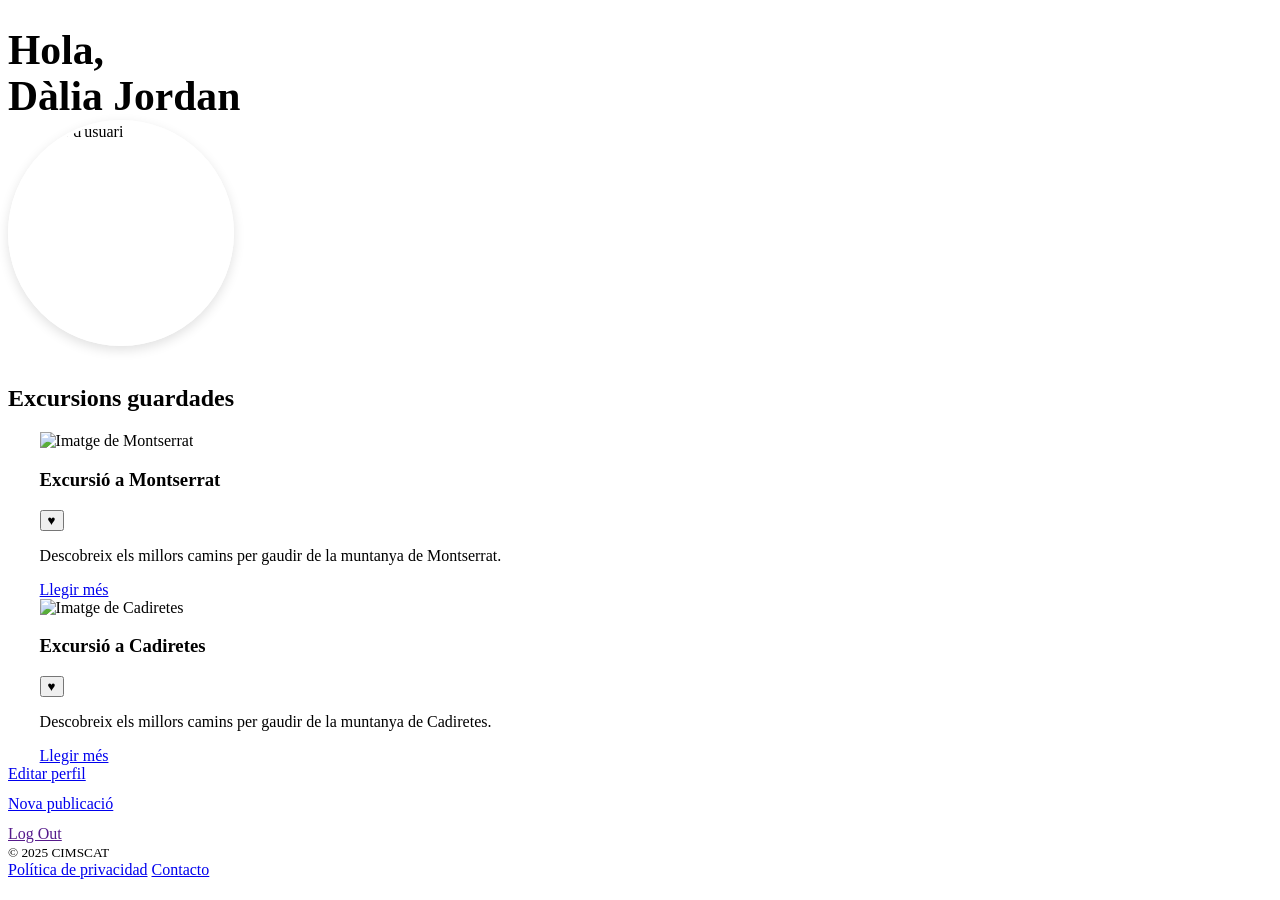
==== public/perfil.html @ e36ed86d "small fix" ====
<!DOCTYPE html>
<html lang="ca">

<head>
    <meta charset="UTF-8">
    <meta name="viewport" content="width=device-width, initial-scale=1.0">
    <title>Pàgina de Perfil</title>
    <link rel="stylesheet" href="css/01-base.css" />
    <link rel="stylesheet" href="css/02-layout.css" />
    <link rel="stylesheet" href="css/03-componentes.css" />
    <link rel="stylesheet" href="css/04-paginas.css" />
</head>

<body>
    <header class="perfil__banner">
        <div class="contenedor">
            <div class="rejilla-2-1">
                <div class="perfil__saludo">
                    <h1>Hola,<br>Dàlia Jordan</h1>
                </div>
                <div class="perfil__avatar">
                    <img src="./img/avatar.jpg" alt="Avatar d'usuari">
                </div>
            </div>
        </div>
    </header>

    


    <section class="seccion seccion--suave">
        <div class="contenedor">
            <div class="rejilla-2-1">
                <div>
                    <h2 class="seccion__titulo">Excursions guardades</h2>

                    <div class="rejilla-2 inicio-destacados__rejilla">
                        <article class="tarjeta">
                            <img class="tarjeta__imagen" src="./img/montserrat.jpg" alt="Imatge de Montserrat">
                            <div class="tarjeta__encabezado">
                                <h3 class="tarjeta__titulo">Excursió a Montserrat</h3>
                                <button class="boton-corazon" aria-label="Afegir als preferits">♥</button>
                            </div>
                            <p class="tarjeta__texto">Descobreix els millors camins per gaudir de la muntanya de
                                Montserrat.
                            </p>
                            <a class="tarjeta__cta" href="publicacio.html">Llegir més</a>
                        </article>
                        <article class="tarjeta">
                            <img class="tarjeta__imagen" src="./img/cadiretes.jpg" alt="Imatge de Cadiretes">
                            <div class="tarjeta__encabezado">
                                <h3 class="tarjeta__titulo">Excursió a Cadiretes</h3>
                                <button class="boton-corazon" aria-label="Afegir als preferits">♥</button>
                            </div>
                            <p class="tarjeta__texto">Descobreix els millors camins per gaudir de la muntanya de
                                Cadiretes.
                            </p>
                            <a class="tarjeta__cta" href="publicacio.html">Llegir més</a>
                        </article>
                    </div>
                </div>

                <aside class="perfil__lateral">
                    <div class="perfil__lateral_superior">
                        <a class="boton boton--contraste" href="editperfil.html">Editar perfil</a>
                        <a class="boton boton--marca" href="novapublicacio.html">Nova publicació</a>
                    </div>

                    <div class="perfil__lateral_inferior">
                        <a class="boton boton--marca" href="">Log Out</a>
                    </div>
                </aside>

            </div>
        </div>
    </section>


    <footer class="pie">
        <div class="contenedor pie__contenido">
            <small>© 2025 CIMSCAT</small>
            <nav class="pie__enlaces" aria-label="Enlaces legales">
                <a href="/privacidad.html">Política de privacidad</a>
                <a href="/contacto.html">Contacto</a>
            </nav>
        </div>
    </footer>

</body>

</html>
---- public/css/04-paginas.css ----
/* =========================
   04-PÁGINAS
   Qué va aquí:
   - Estilos ESPECÍFICOS de cada página.
   - No pongas componentes reutilizables (van en 03-componentes.css).
   - No pongas rejillas genéricas (van en 02-layout.css).

   Sugerencia de uso:
   - Prefijo por página: .inicio-*, .detalle-*, .contacto-*
   - Mantén estos estilos al mínimo: solo lo que esa página necesita.
   ========================= */


/* =========================
   HOME / INICIO
   - Ajustes propios de la portada (index.html)
   ========================= */


/* Contenedor de las cards en Home */
.inicio-destacados__rejilla {
    /* Ancho visual alineado con el resto (95% hasta 1400px) */
    width: 95%;
    max-width: 1400px;
    margin: 0 auto;
    /* centrado */
}

/* (Ejemplo opcional)
.inicio-banner--alto {
  Ajuste puntual si en la home quisieras un banner más alto:
  height: 380px;
}
*/

/* =========================
   LOGIN
   Estilos específicos para la página de login
   ========================= */

.login {
    /* un poco más de aire vertical que una sección normal */
    padding: 40px 0;
}

.login__titulo {
    text-align: center;
    margin-bottom: 16px;
}

.login__card {
    /* caja centrada tipo tarjeta */
    width: 100%;
    max-width: 520px;
    margin: 0 auto;
    background: #fff;
    border: 1px solid var(--color-linea);
    border-radius: var(--radio);
    box-shadow: var(--sombra);
    padding: 20px;
}

.login__form {
    display: grid;
    gap: 16px;
}

.login__grupo {
    display: grid;
    gap: 6px;
}

.login__label {
    color: var(--color-texto-suave);
    font-size: 0.95rem;
}

.login__input {
    padding: 10px 12px;
    border: 1.5px solid var(--color-linea);
    border-radius: 8px;
    background: #fff;
    color: var(--color-texto);
    outline: none;
}

.login__input:focus {
    border-color: var(--color-marca);
    box-shadow: 0 0 0 3px rgba(110, 75, 58, .15);
    /* halo con color de marca */
}

.login__acciones {
    display: flex;
    gap: 10px;
    justify-content: space-between;
    align-items: center;
    margin-top: 8px;
}

/* En pantallas pequeñas, apilar botones */
@media (max-width: 480px) {
    .login__acciones {
        flex-direction: column;
        align-items: stretch;
    }
}

/* =========================
   PERFIL
   Estilos específicos para la página de perfil
   ========================= */
/* Contenidor lateral: columna vertical */
.perfil__lateral {
    display: flex;
    flex-direction: column;
    gap: 12px;
    align-items: stretch;
    /* opcional */
}

/* El grup de dalt no necessita res especial */
.perfil__lateral_superior {
    display: grid;
    /* o block; com prefereixis */
    gap: 12px;
}

/* Aquest és el truc: baixa aquest bloc fins al fons */
.perfil__lateral_inferior {
    margin-top: auto;
    /* empeny cap avall */
    display: grid;
    /* opcional, per tenir gap si afegeixes més coses */
    gap: 12px;
}

/* ===== PERFIL — Banner ===== */
.perfil__banner {
  background: var(--color-fondo);
  padding: 20px 0;
}

/* Centra verticalment el contingut de la rejilla del banner */
.perfil__banner .rejilla-2-1 {
  align-items: center;
}

/* Text d'entrada */
.perfil__saludo h1 {
  color: var(--color-titulo);
  font-size: clamp(1.8rem, 3.5vw, 2.6rem);
  line-height: 1.1;
  margin: 0;
}

/* Avatar rodó al centre */
.perfil__avatar {
  justify-self: center;              /* es col·loca al centre dins la columna 2 */
  width: 220px;
  aspect-ratio: 1/1;              /* quadrat sempre */
  border-radius: 50%;             /* cercle */
  overflow: hidden;               /* retalla en cercle */
  border: 3px solid #fff;
  box-shadow: 0 4px 12px rgba(0,0,0,.12);
}

.perfil__avatar img {
  width: 100%;
  height: 100%;
  object-fit: cover;              /* retallat sense deformar */
}

/* Responsive: quan s’apila, centrem l’avatar a sota */
@media (max-width: 900px) {
  .perfil__avatar {
    justify-self: center;
    margin-top: 12px;
  }
}

/* =========================
   PUBLICACIÓ
   Estilos específicos para la página de publicació
   ========================= */
/* Avatar rodó al centre */
.publicacio__like {
  justify-self: right;              /* es col·loca a la dreta dins la columna 2 */
}

/* =========================
   RECORDATORIO
   - Si ves que algo de aquí podría servir en más páginas,
     muévelo a 03-componentes.css (como componente, botón, tarjeta…)
   - Si es layout/rejilla genérica, muévelo a 02-layout.css
   ========================= */
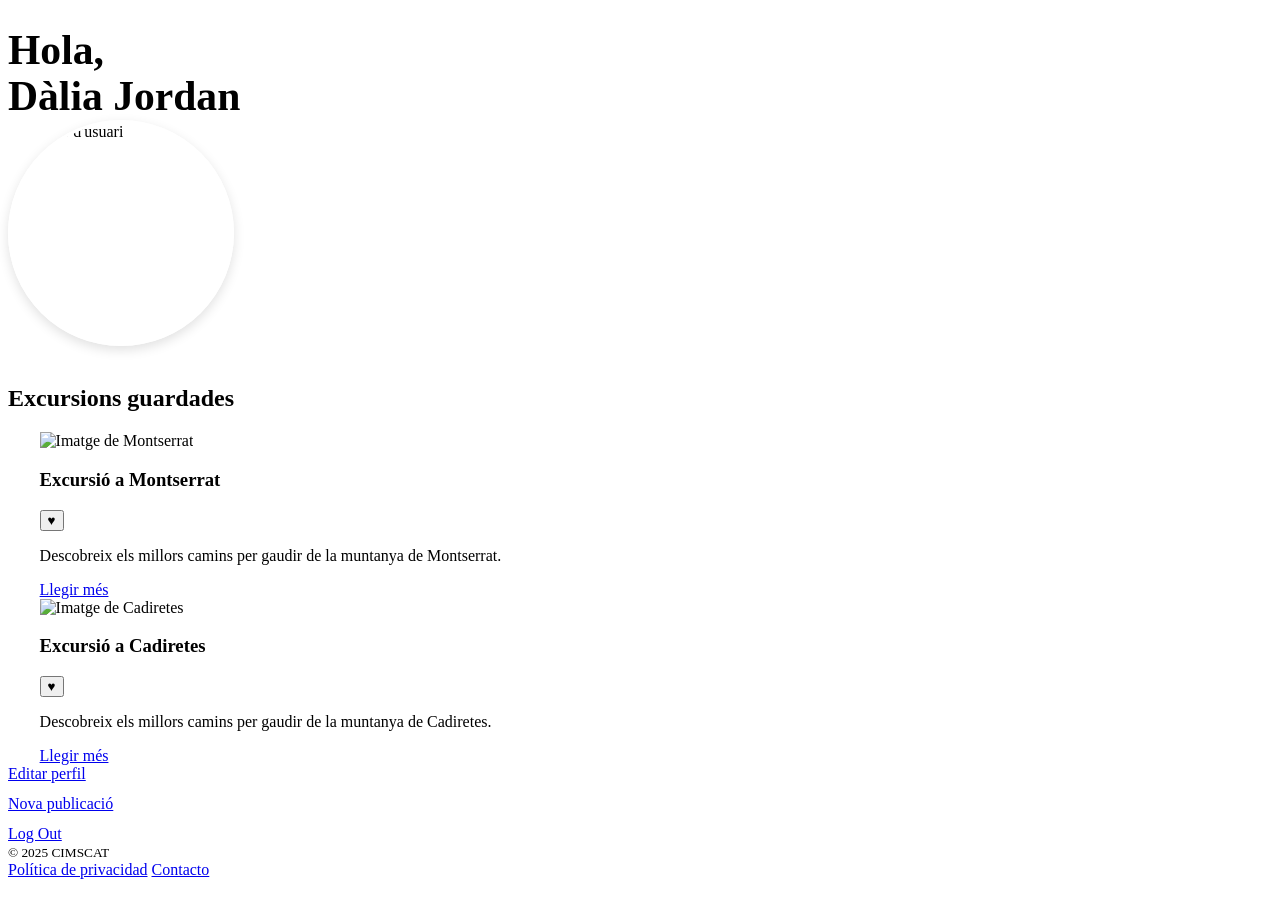
==== commit 011f3ec2: "fix: Correcció d'enllaços entre pàgines" ====
--- a/public/perfil.html
+++ b/public/perfil.html
@@ -67,7 +67,7 @@
                     </div>
 
                     <div class="perfil__lateral_inferior">
-                        <a class="boton boton--marca" href="">Log Out</a>
+                        <a class="boton boton--marca" href="index.html">Log Out</a>
                     </div>
                 </aside>
 
